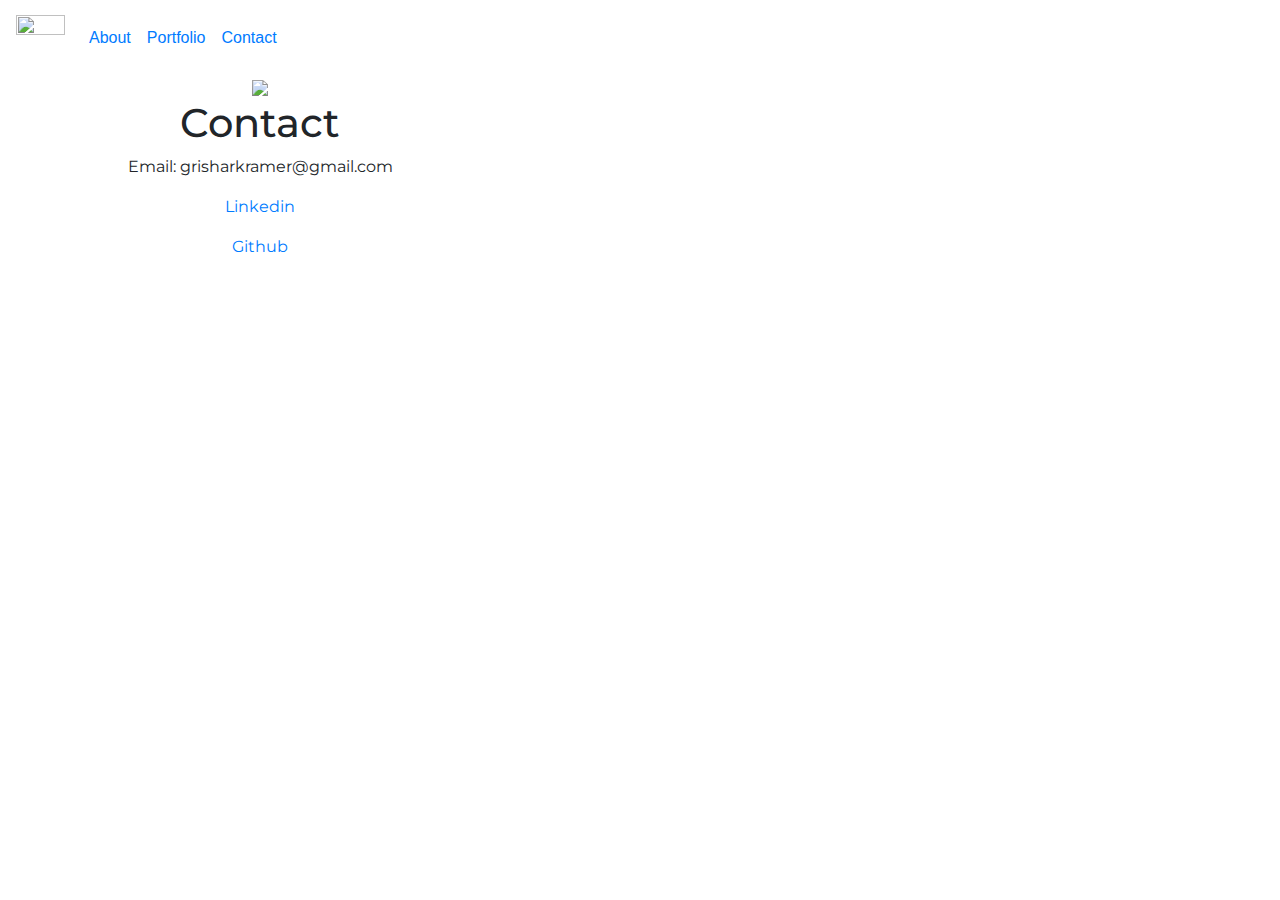
==== contact.html @ 78ed9443 "Add files via upload" ====
<!DOCTYPE html>
<html lang="en-us">

<head>

  <meta charset="UTF-8">
  <title>Contact</title>
<link href="https://fonts.googleapis.com/css2?family=Montserrat&display=swap" rel="stylesheet">
  <link rel="stylesheet" href="https://maxcdn.bootstrapcdn.com/bootstrap/4.0.0/css/bootstrap.min.css">

</head>



  <nav class="navbar navbar-expand-lg" navbar-light style="background-color: white" style="font-family: Montserrat;">
    <a class="navbar-brand" href="#">
      <div class="logo-image">
            <img src="/Users/gregorykramer/Documents/Dev/Profile3/images/Logo-01.png" class="img-fluid" width="49px" height="49px">
      </div>
    </a>
    <button class="navbar-toggler" >
      <span class="navbar-toggler-icon"></span>
    </button>

    <div class="collapse navbar-collapse" id="navbarSupportedContent">
      <ul class="navbar-nav mr-auto">
        <li class="nav-item active">
          <a class="nav-link" href="index.html">About <span class="sr-only">(current)</span></a>
        </li>
        <li class="nav-item">
          <a class="nav-link" href="portfolio.html">Portfolio</a>
        </li>
        <li class="nav-item">
          <a class="nav-link" href="contact.html">Contact</a>
        </li>
          </div>
        </li>
      
      
    </div>
  </nav>

  <div class="container" style="font-family: Montserrat"">

     
      
    
    <div class="row">
      <div class="col-xs-4 col-lg-4 text-center">
            <img src="/Users/gregorykramer/Documents/Dev/Profile3/images/Pen-01.png" style="width:50%">
            <h1>Contact</h1>
            <p>Email: grisharkramer@gmail.com </p>
           <p><a href="https://www.linkedin.com/in/grisha-kramer-65b8777b/">Linkedin</a></p>
      <p><a href="https://www.linkedin.com/in/grisha-kramer-65b8777b/">Github</a></p>
      </div>

   
      
  </div>

  <script src="https://code.jquery.com/jquery-3.3.1.slim.min.js" integrity="sha384-q8i/X+965DzO0rT7abK41JStQIAqVgRVzpbzo5smXKp4YfRvH+8abtTE1Pi6jizo" crossorigin="anonymous"></script>
<script src="https://cdnjs.cloudflare.com/ajax/libs/popper.js/1.14.7/umd/popper.min.js" integrity="sha384-UO2eT0CpHqdSJQ6hJty5KVphtPhzWj9WO1clHTMGa3JDZwrnQq4sF86dIHNDz0W1" crossorigin="anonymous"></script>
<script src="https://stackpath.bootstrapcdn.com/bootstrap/4.3.1/js/bootstrap.min.js" integrity="sha384-JjSmVgyd0p3pXB1rRibZUAYoIIy6OrQ6VrjIEaFf/nJGzIxFDsf4x0xIM+B07jRM" crossorigin="anonymous"></script>
 
</html>
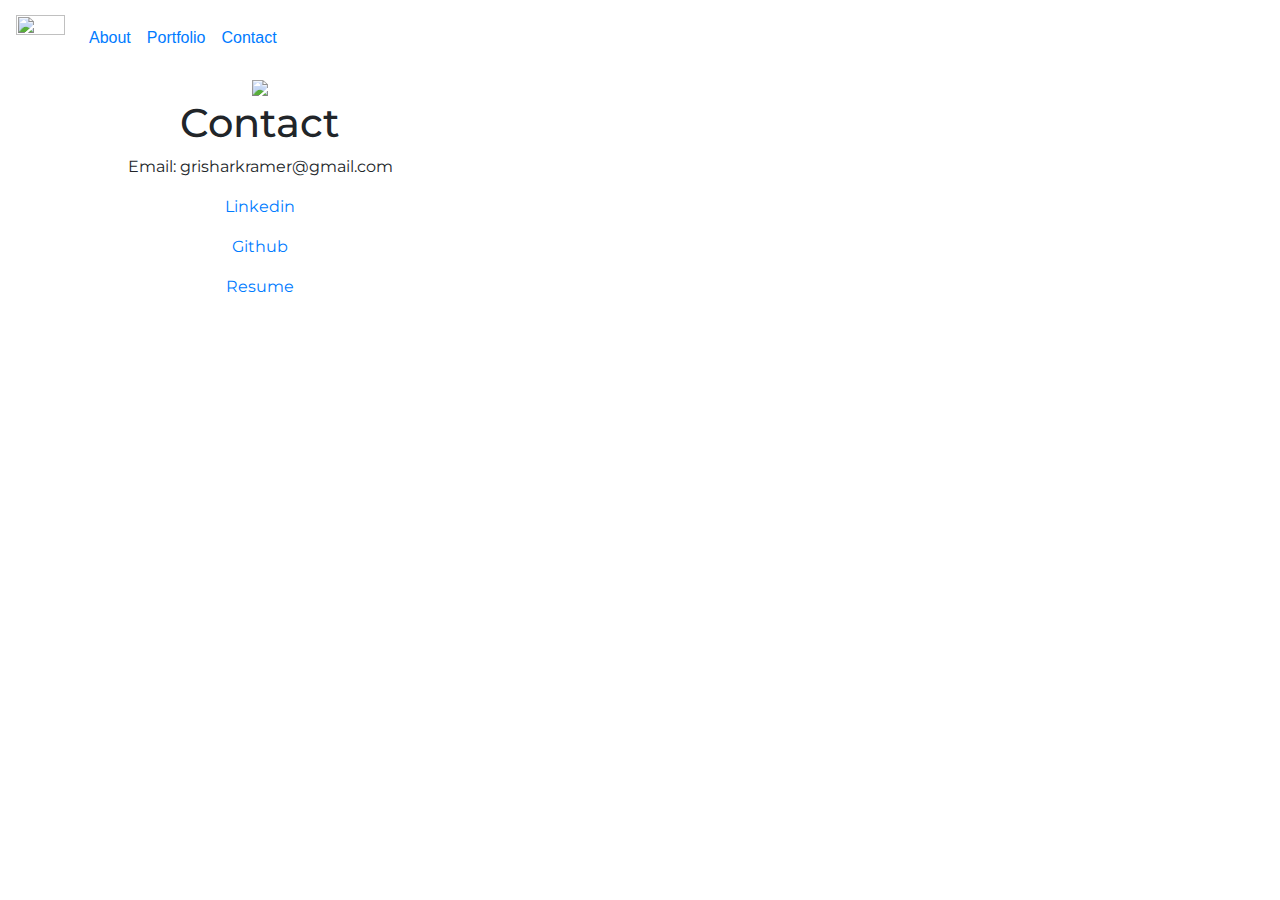
==== commit 59ad5729: "cleanup" ====
--- a/contact.html
+++ b/contact.html
@@ -16,7 +16,7 @@
   <nav class="navbar navbar-expand-lg" navbar-light style="background-color: white" style="font-family: Montserrat;">
     <a class="navbar-brand" href="#">
       <div class="logo-image">
-            <img src="/Users/gregorykramer/Documents/Dev/Profile3/images/Logo-01.png" class="img-fluid" width="49px" height="49px">
+            <img src="/Users/gregorykramer/Documents/Dev/PortfolioUpdate/ProfileUpdate/images/Logo-01.png" class="img-fluid" width="49px" height="49px">
       </div>
     </a>
     <button class="navbar-toggler" >
@@ -48,11 +48,12 @@
     
     <div class="row">
       <div class="col-xs-4 col-lg-4 text-center">
-            <img src="/Users/gregorykramer/Documents/Dev/Profile3/images/Pen-01.png" style="width:50%">
+            <img src="/Users/gregorykramer/Documents/Dev/PortfolioUpdate/ProfileUpdate/images/Pen-01.png" style="width:50%">
             <h1>Contact</h1>
             <p>Email: grisharkramer@gmail.com </p>
            <p><a href="https://www.linkedin.com/in/grisha-kramer-65b8777b/">Linkedin</a></p>
       <p><a href="https://www.linkedin.com/in/grisha-kramer-65b8777b/">Github</a></p>
+      <p><a href="/Users/gregorykramer/Documents/Dev/PortfolioUpdate/ProfileUpdate/pdf.html">Resume</a></p>
       </div>
 
    
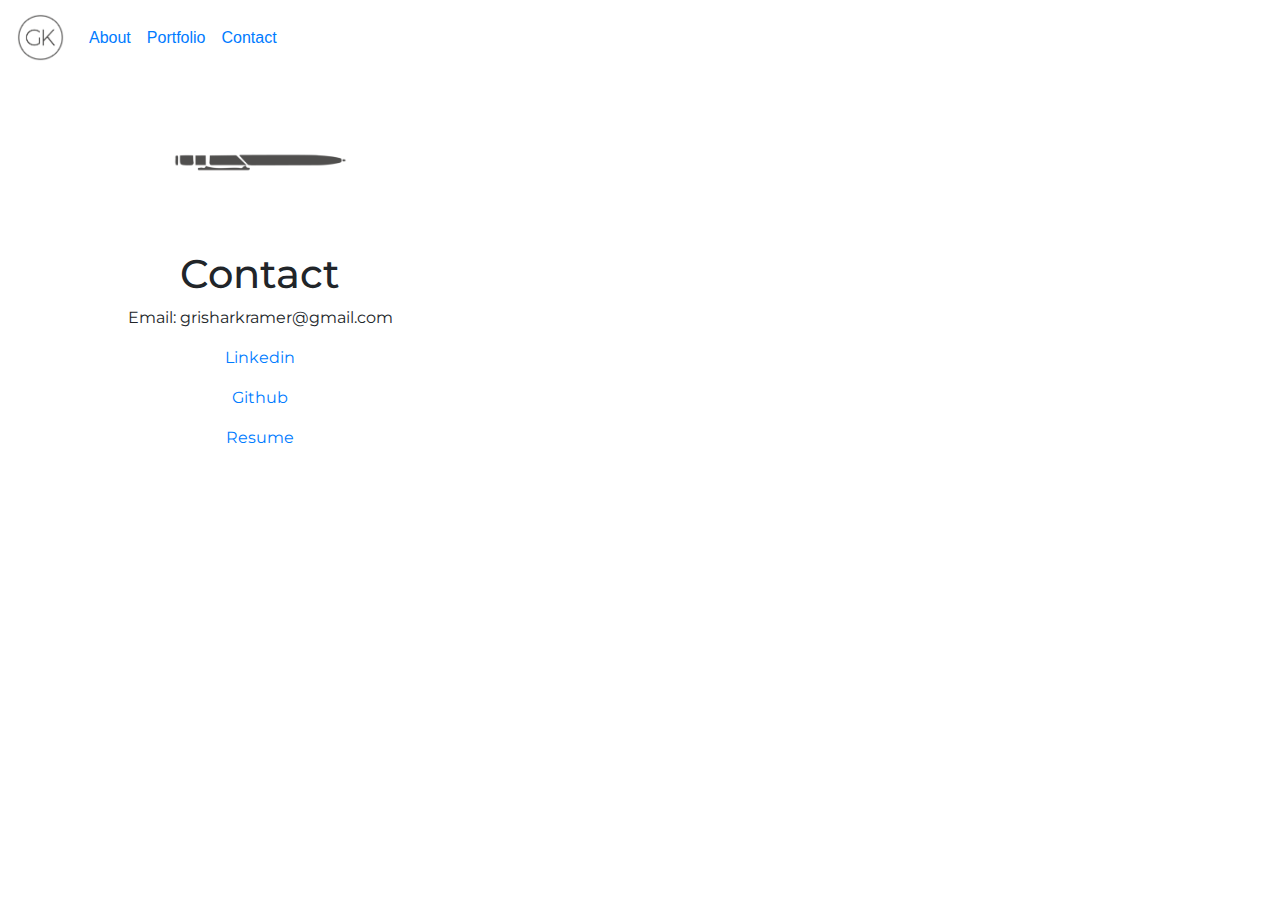
==== commit 46b35781: "path fixes" ====
--- a/contact.html
+++ b/contact.html
@@ -16,7 +16,7 @@
   <nav class="navbar navbar-expand-lg" navbar-light style="background-color: white" style="font-family: Montserrat;">
     <a class="navbar-brand" href="#">
       <div class="logo-image">
-            <img src="/Users/gregorykramer/Documents/Dev/PortfolioUpdate/ProfileUpdate/images/Logo-01.png" class="img-fluid" width="49px" height="49px">
+            <img src="/images/Logo-01.png" class="img-fluid" width="49px" height="49px">
       </div>
     </a>
     <button class="navbar-toggler" >
@@ -48,12 +48,12 @@
     
     <div class="row">
       <div class="col-xs-4 col-lg-4 text-center">
-            <img src="/Users/gregorykramer/Documents/Dev/PortfolioUpdate/ProfileUpdate/images/Pen-01.png" style="width:50%">
+            <img src="/images/Pen-01.png" style="width:50%">
             <h1>Contact</h1>
             <p>Email: grisharkramer@gmail.com </p>
            <p><a href="https://www.linkedin.com/in/grisha-kramer-65b8777b/">Linkedin</a></p>
       <p><a href="https://www.linkedin.com/in/grisha-kramer-65b8777b/">Github</a></p>
-      <p><a href="/Users/gregorykramer/Documents/Dev/PortfolioUpdate/ProfileUpdate/pdf.html">Resume</a></p>
+      <p><a href="pdf.html">Resume</a></p>
       </div>
 
    
